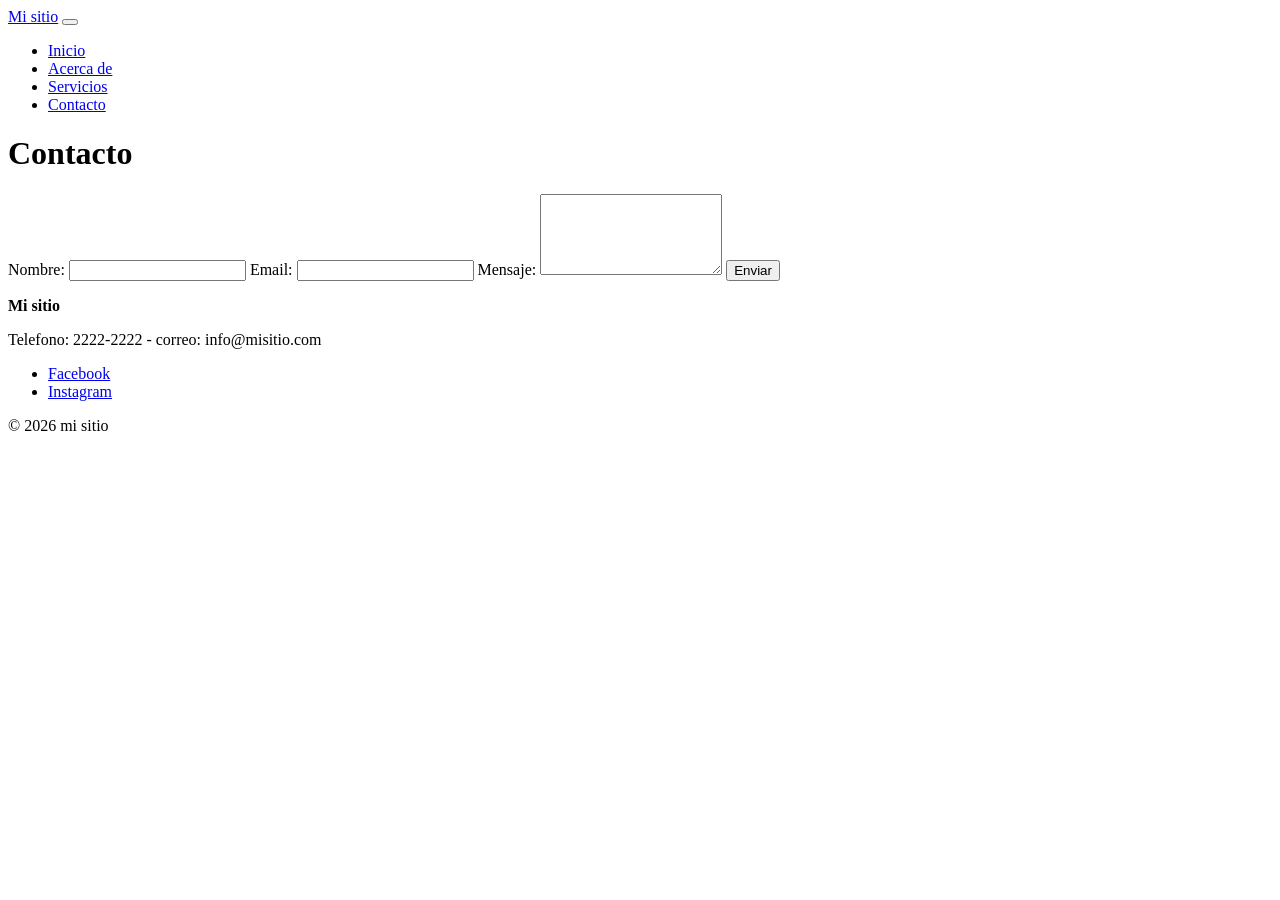
==== contacto.html @ 9be5ffa3 "segunda clase header, formulario y galeria" ====
<!doctype html>
<html lang="es">
  <head>
    <meta charset="UTF-8" />
    <meta name="viewport" content="width=device-width, initial-scale=1.0" />
    <title>Mi página</title>
    <link rel="stylesheet" href="./css/estilos.css" />
  </head>
  <body>
    <header>
      <a href="index.html" class="logo">Mi sitio</a>
      <button class="Hamburguesa" id="btn_menu">
        <span></span><span></span><span></span>
      </button>
      <nav>
        <ul>
          <li><a href="index.html">Inicio</a></li>
          <li><a href="nosotros.html">Acerca de</a></li>
          <li><a href="servicios.html">Servicios</a></li>
          <li><a href="contacto.html">Contacto</a></li>
        </ul>
      </nav>
    </header>
    <main>
      <h1>Contacto</h1>
      <form action="enviar.php" method="post">
        <label for="nombre">Nombre:</label>
        <input type="text" id="nombre" name="nombre" required />

        <label for="correo">Email:</label>
        <input type="email" id="correo" name="correo" required />

        <label for="mensaje">Mensaje:</label>
        <textarea name="mensaje" id="mensaje" rows="5" required></textarea>
        <button type="submit">Enviar</button>
      </form>
    </main>
    <footer>
      <div>
        <p><strong>Mi sitio</strong></p>
        <p>Telefono: 2222-2222 - correo: info@misitio.com</p>
      </div>
      <ul>
        <li><a href="https://www.facebook.com/">Facebook</a></li>
        <li><a href="https://www.instagram.com/">Instagram</a></li>
      </ul>
      <p>&copy; 2026 mi sitio</p>
    </footer>
    <script src="./js/main.js"></script>
  </body>
</html>
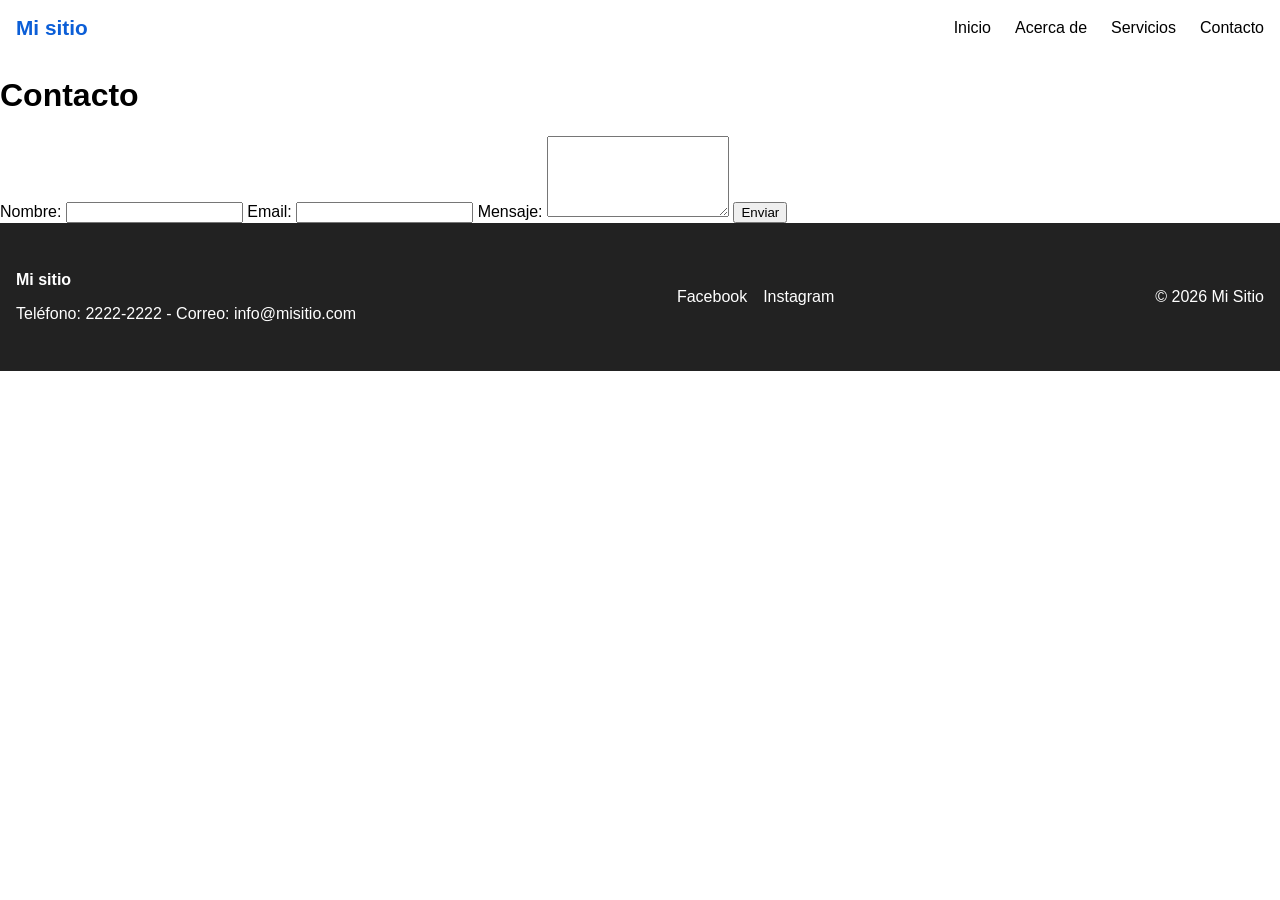
==== commit 27674a33: "se dejan los headers y footer iguales" ====
--- a/contacto.html
+++ b/contacto.html
@@ -3,16 +3,16 @@
   <head>
     <meta charset="UTF-8" />
     <meta name="viewport" content="width=device-width, initial-scale=1.0" />
-    <title>Mi página</title>
+    <title>Mi pagina</title>
     <link rel="stylesheet" href="./css/estilos.css" />
   </head>
   <body>
-    <header>
+    <header class="header">
       <a href="index.html" class="logo">Mi sitio</a>
-      <button class="Hamburguesa" id="btn_menu">
+      <button class="hamburguesa" id="btnMenu">
         <span></span><span></span><span></span>
       </button>
-      <nav>
+      <nav class="menu">
         <ul>
           <li><a href="index.html">Inicio</a></li>
           <li><a href="nosotros.html">Acerca de</a></li>
@@ -35,16 +35,22 @@
         <button type="submit">Enviar</button>
       </form>
     </main>
-    <footer>
+    <footer class="footer">
       <div>
-        <p><strong>Mi sitio</strong></p>
-        <p>Telefono: 2222-2222 - correo: info@misitio.com</p>
+        <p>
+          <strong>Mi sitio</strong>
+        </p>
+        <p>Teléfono: 2222-2222 - Correo: info@misitio.com</p>
       </div>
-      <ul>
-        <li><a href="https://www.facebook.com/">Facebook</a></li>
-        <li><a href="https://www.instagram.com/">Instagram</a></li>
+      <ul class="redes">
+        <li>
+          <a href="https://www.facebook.com/" target="_blank">Facebook</a>
+        </li>
+        <li>
+          <a href="https://www.instagram.com/" target="_blank">Instagram</a>
+        </li>
       </ul>
-      <p>&copy; 2026 mi sitio</p>
+      <p>&copy; 2026 Mi Sitio</p>
     </footer>
     <script src="./js/main.js"></script>
   </body>
--- a/css/estilos.css
+++ b/css/estilos.css
@@ -0,0 +1,179 @@
+/* Reset de estilos */
+*{
+    box-sizing: border-box;
+}
+body{
+    margin: 0;
+    font-family:Arial, Helvetica, sans-serif;
+    color: var(--color-texto);
+}
+
+:root{
+    --color-principal: #0b5ed7;
+    --color-texto: #000000;
+    --ancho-max:1140px 
+}
+.contenedor{
+    width: 100%;
+    max-width: var(--ancho-max);
+    margin: 0 auto;
+    padding: 0 1rem;
+}
+/* Estilos del header */
+.header{
+    display: flex;
+    justify-content:space-between;
+    align-items: center;
+    padding: 1rem;
+}
+
+.logo{
+    font-size: 1.3rem;
+    font-weight:bolder;
+    color: var(--color-principal);
+    text-decoration:none;
+
+}
+.menu ul{
+display: flex;
+gap: 1.5rem;
+list-style:none;
+margin: 0;
+padding: 0;
+}
+
+.menu a{
+    color: var(--color-texto);
+text-decoration:none;
+}
+
+.menu a:hover{
+    color: var(--color-principal);
+}
+
+.hamburguesa{
+  display:flex;
+  flex-direction:column;
+  gap: 5px;
+  padding: 0.5rem;
+  background:none;
+  border:0;
+  cursor:pointer;
+
+}
+
+.hamburguesa span{
+    display:block;
+    width: 26px;
+    height:3px;
+    background-color:var(--color-texto);
+    border-radius: 2px;
+    transition: transform .2s, opacity .2s; /*animar en clase 4*/
+}
+
+/*Portada */
+
+.portada{
+    padding: 3rem 1rem;
+    text-align:center;
+    background-color: var(--color-principal);
+    color: #fff;
+}
+
+.portada h1{
+    margin: 0 0 1rem;
+    font-size: 1.8rem;
+}
+.boton{
+display:inline-block;
+padding: 0.6rem 1.2rem;
+background-color: var(--color-principal);
+color: #fff;
+text-decoration:none;
+border-radius: 5px;
+font-weight: bold;
+}
+
+.portada .boton{
+    background-color: #fff;
+    color: var(--color-principal);
+}
+
+/*footer*/
+.footer{
+    display:flex;
+    flex-direction:column;
+    gap: 1rem;
+    padding: 2rem 1rem;
+    background-color: #222;
+    color: #fff;
+    text-align:center;
+}
+
+footer a{
+    color: #fff;
+    text-decoration:none;
+
+}
+
+.redes{
+    display:flex;
+    justify-content:center;
+    gap: 1rem;
+    list-style:none;
+    margin:0;
+    padding:0;
+}
+
+.cards { display: flex; flex-wrap: wrap; gap: 1rem; }
+
+.tarjeta {
+  width: 100%;
+  background: #fff;
+  border-radius: 8px;
+  box-shadow: 0px 20px 6px rgba(0,0,0,.1);
+  overflow: hidden;
+  transition: transform .2s;
+}
+
+.tarjeta:hover { transform: translateY(-4px); }
+
+@media (min-width: 701px) { .tarjeta { width: calc(50% - .5rem); } }
+@media (min-width: 991px) { .tarjeta { width: calc(33.333% - .67rem); } }
+
+.accordion .titulo {
+  width: 100%;
+  padding: 1rem;
+  text-align: left;
+  font-size: 1rem;
+  background: #f1f3f5;
+  border: 0;
+  border-bottom: 1px solid #ddd;
+  cursor: pointer;
+}
+
+.accordion .contenido { display: none; padding: 0 1rem; }
+.accordion .item.activo .contenido { display: block; }
+
+/* base: celular */
+.menu { display: none; }        /* lo abrirá la hamburguesa */
+
+@media (min-width: 501px) {
+  .portada h1 { font-size: 2.1rem; }
+}
+
+@media (min-width: 701px) {
+  .portada { padding: 4rem 2rem; }
+  .footer {
+    flex-direction: row;
+    justify-content: space-between;
+    align-items: center;
+    text-align: left;
+  }
+}
+
+@media (min-width: 991px) {
+  .menu { display: block; }       /* menú normal en pantalla grande */
+  .hamburguesa { display: none; }
+  .portada h1 { font-size: 2.6rem; }
+}
